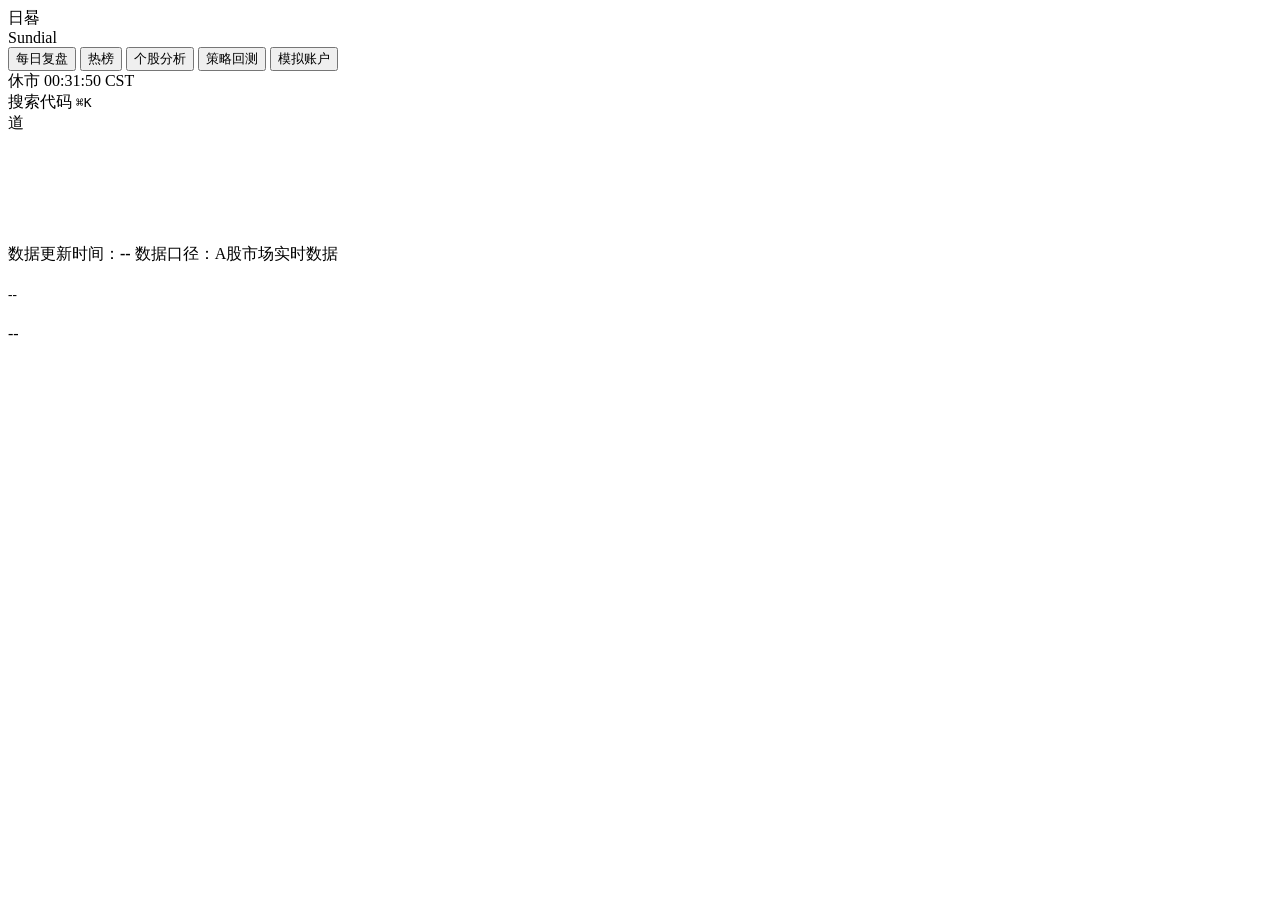
==== src/sundial/dashboard/index.html @ 802e26c8 "fix: 热榜找队友改为跳转个股页，移除弹窗死代码 - 热榜「找队友」按钮：不再弹出 modal，改为跳转 stock-analysis 页面 - 移除 openTeammateModal / clo" ====
<!doctype html>
<html lang="zh-CN">
  <head>
    <meta charset="UTF-8" />
    <meta name="viewport" content="width=device-width, initial-scale=1.0" />
    <title>日晷 - A 股市场看板</title>
    <link rel="preconnect" href="https://fonts.googleapis.com" />
    <link rel="preconnect" href="https://fonts.gstatic.com" crossorigin />
    <link
      href="https://fonts.googleapis.com/css2?family=Geist:wght@400;500;600;700&family=Geist+Mono:wght@400;500;600&display=swap"
      rel="stylesheet"
    />
    <link rel="stylesheet" href="/static/css/app.css" />
  </head>
  <body>
    <div class="app-shell">
      <header class="topbar">
        <div class="topbar-main">
          <div class="brand" aria-label="品牌">
            <span class="logo-dot" aria-hidden="true"></span>
            <div>
              <div class="brand-main">日晷</div>
              <div class="brand-sub">Sundial</div>
            </div>
          </div>

          <nav id="nav-tabs" class="nav-tabs" aria-label="主导航">
            <button class="nav-tab is-active" type="button" data-page="daily-replay">每日复盘</button>
            <button class="nav-tab" type="button" data-page="hot-list">热榜</button>
            <button class="nav-tab" type="button" data-page="stock-analysis">个股分析</button>
            <button class="nav-tab" type="button" data-page="strategy-backtest">策略回测</button>
            <button class="nav-tab" type="button" data-page="paper-account">模拟账户</button>
          </nav>
        </div>

        <div class="topbar-right" aria-label="市场状态与快捷区">
          <div class="market-state" id="market-state">
            <span class="pulse" aria-hidden="true"></span>
            <span id="market-status-text">交易中</span>
            <span class="mono" id="market-clock">--:--:-- CST</span>
          </div>
          <div class="search-pill" aria-hidden="true">
            <span>搜索代码</span>
            <span class="kbd"><kbd>⌘</kbd><kbd>K</kbd></span>
          </div>
          <span class="avatar" aria-label="账户">道</span>
        </div>
      </header>

      <div class="ticker-tape" aria-label="市场行情带">
        <div id="market-tape" class="tape"></div>
      </div>

      <main class="page-wrap" id="page-host" aria-live="polite">
        <section class="card">
          <div class="card-body">
            <div class="skeleton-grid">
              <div class="skeleton" style="height: 22px"></div>
              <div class="skeleton" style="height: 22px"></div>
              <div class="skeleton" style="height: 22px"></div>
              <div class="skeleton" style="height: 22px"></div>
              <div class="skeleton" style="height: 22px"></div>
            </div>
          </div>
        </section>
      </main>

      <footer class="footer">
        <span>数据更新时间：<strong id="updated-at">--</strong></span>
        <span>数据口径：A股市场实时数据</span>
      </footer>
    </div>

    <aside id="hover-card" class="hover-card" aria-hidden="true">
      <h5 id="hover-card-name">--</h5>
      <div id="hover-card-code" class="section-note" style="margin-top:2px">--</div>
      <div id="hover-fields" class="hover-grid"></div>
      <div id="hover-tags" class="hover-tags"></div>
    </aside>

    <script>
    // 实时时钟 + 交易状态
    (function tick() {
      var now = new Date();
      var h = now.getHours(), m = now.getMinutes(), s = now.getSeconds();
      var timeStr = [h,m,s].map(function(x){return (x<10?'0':'')+x}).join(':') + ' CST';
      var el = document.getElementById('market-clock');
      if (el) el.textContent = timeStr;
      var st = document.getElementById('market-status-text');
      if (st) {
        var weekday = now.getDay();
        var isTrade = weekday >= 1 && weekday <= 5;
        var isOpen = isTrade && ((h===9 && m>=30) || (h===10) || (h===11 && m<=30) || (h===13));
        st.textContent = !isTrade ? '休市' : isOpen ? '交易中' : (h<9||(h===9&&m<30)) ? '待开盘' : '已收盘';
      }
      setTimeout(tick, 1000);
    })();
    </script>
    <script src="/static/js/app.js"></script>
  </body>
</html>
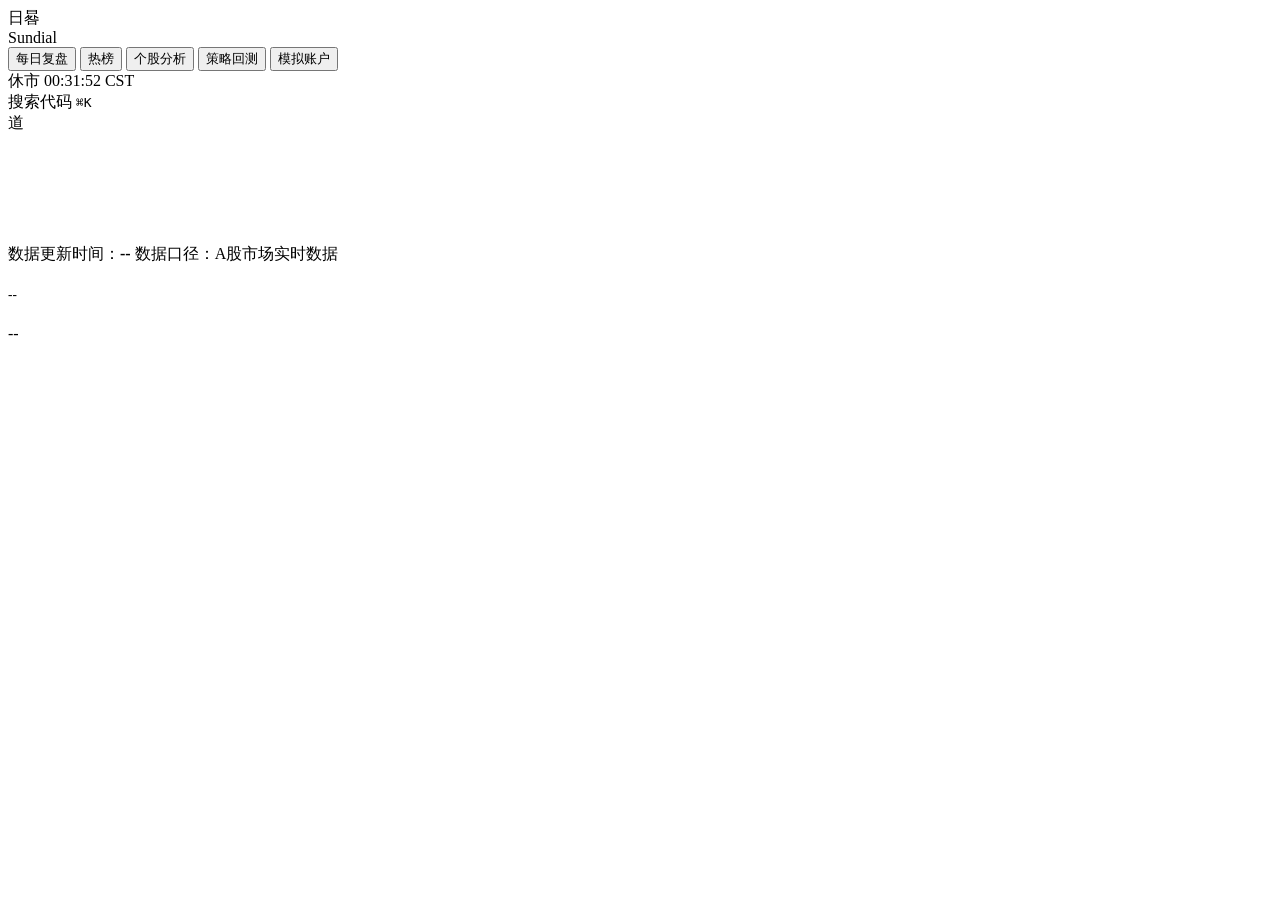
==== commit 7a53f9d8: "refactor: light theme + Pulse Intel design system + 红涨绿跌仅限小角标 - 浅色主题，oklch 色板，Linear/Vercel 风格 - 引入完" ====
--- a/src/sundial/dashboard/index.html
+++ b/src/sundial/dashboard/index.html
@@ -4,12 +4,6 @@
     <meta charset="UTF-8" />
     <meta name="viewport" content="width=device-width, initial-scale=1.0" />
     <title>日晷 - A 股市场看板</title>
-    <link rel="preconnect" href="https://fonts.googleapis.com" />
-    <link rel="preconnect" href="https://fonts.gstatic.com" crossorigin />
-    <link
-      href="https://fonts.googleapis.com/css2?family=Geist:wght@400;500;600;700&family=Geist+Mono:wght@400;500;600&display=swap"
-      rel="stylesheet"
-    />
     <link rel="stylesheet" href="/static/css/app.css" />
   </head>
   <body>
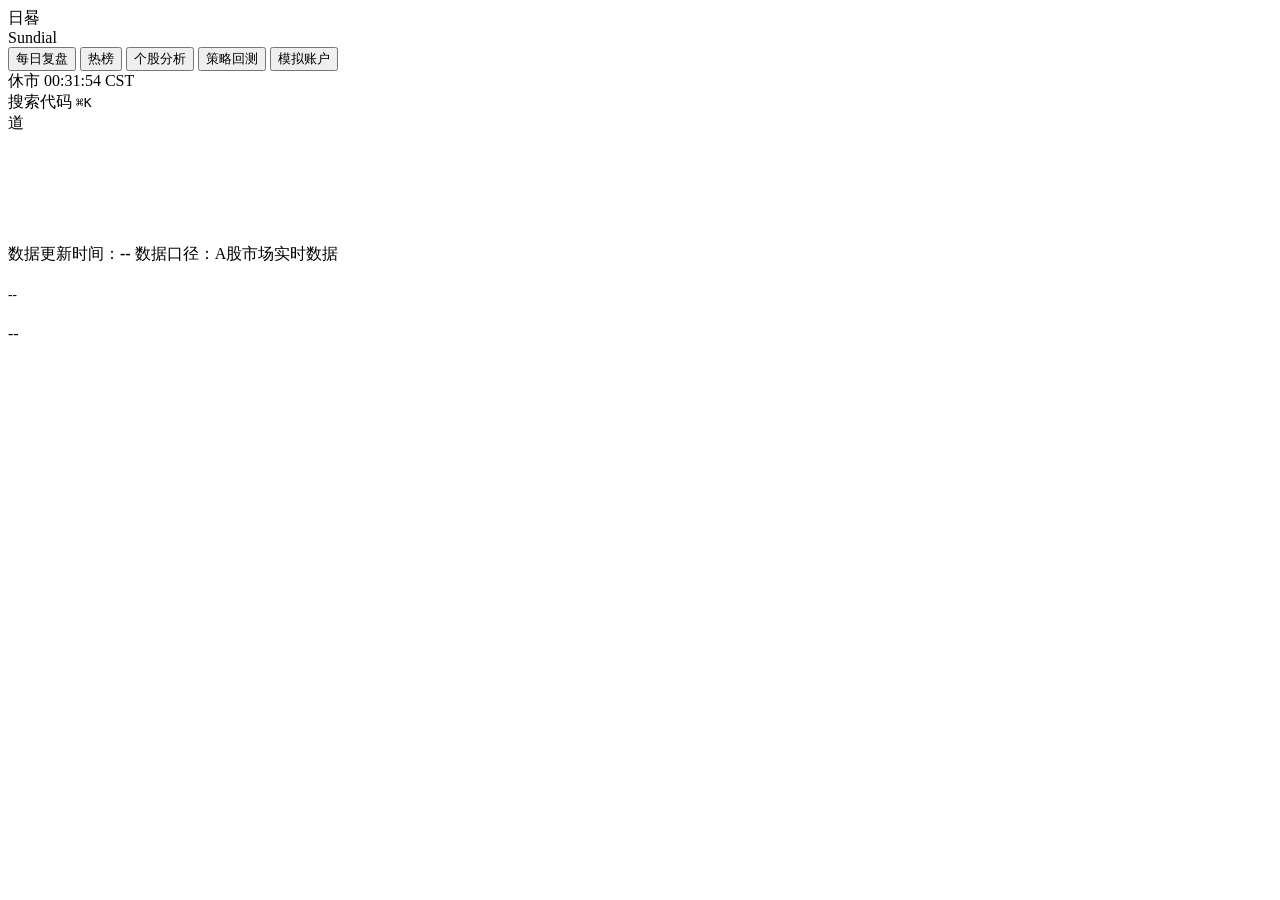
==== commit 9c0baea1: "fix: 清除 resize handler 对已删除图表的引用 + 版本号防缓存" ====
--- a/src/sundial/dashboard/index.html
+++ b/src/sundial/dashboard/index.html
@@ -4,7 +4,7 @@
     <meta charset="UTF-8" />
     <meta name="viewport" content="width=device-width, initial-scale=1.0" />
     <title>日晷 - A 股市场看板</title>
-    <link rel="stylesheet" href="/static/css/app.css" />
+    <link rel="stylesheet" href="/static/css/app.css?v=2" />
   </head>
   <body>
     <div class="app-shell">
@@ -90,6 +90,6 @@
       setTimeout(tick, 1000);
     })();
     </script>
-    <script src="/static/js/app.js"></script>
+    <script src="/static/js/app.js?v=2"></script>
   </body>
 </html>
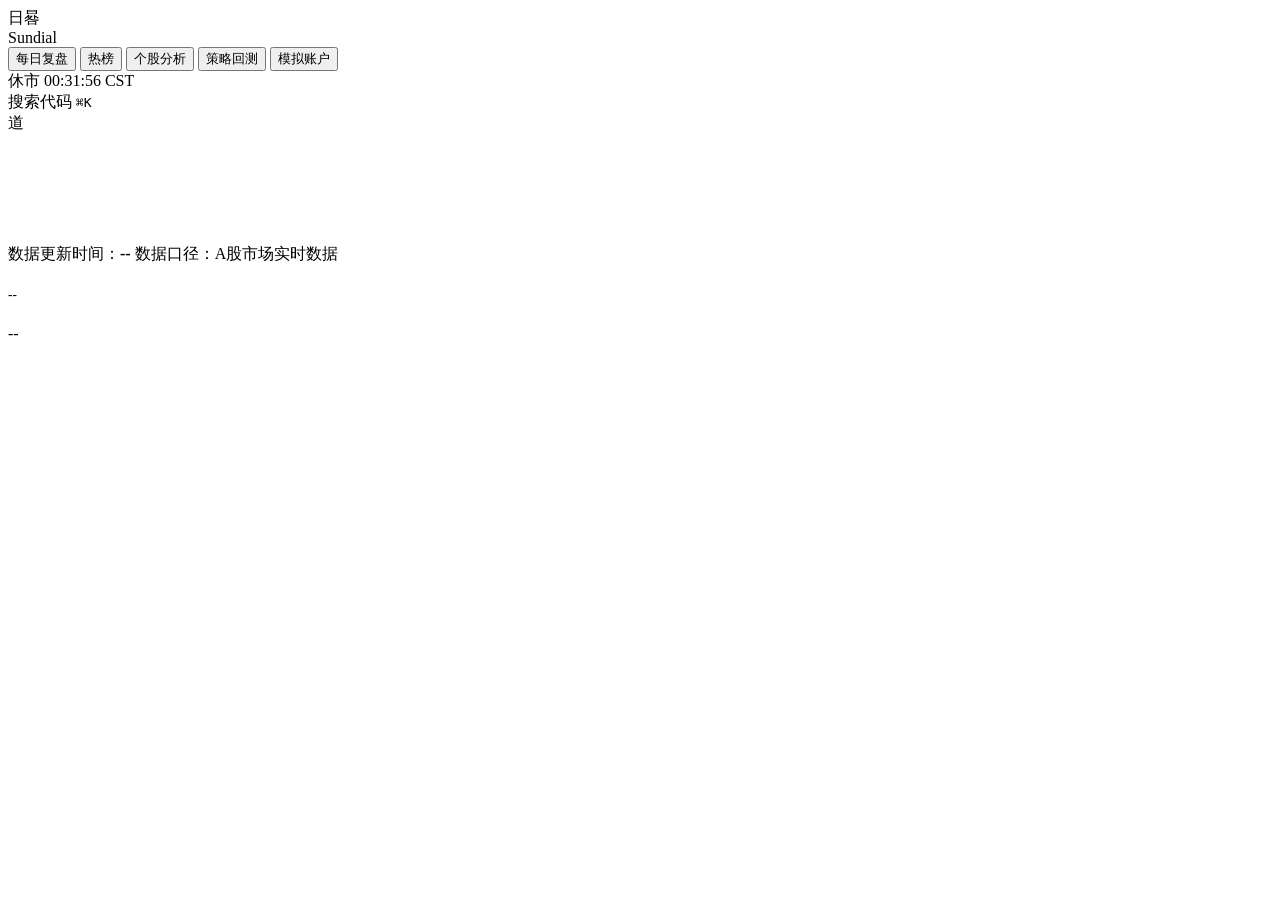
==== commit a11d4d69: "fix: trading hours cover 14:00-15:00 + eliminated zone with real data" ====
--- a/src/sundial/dashboard/index.html
+++ b/src/sundial/dashboard/index.html
@@ -84,7 +84,11 @@
       if (st) {
         var weekday = now.getDay();
         var isTrade = weekday >= 1 && weekday <= 5;
-        var isOpen = isTrade && ((h===9 && m>=30) || (h===10) || (h===11 && m<=30) || (h===13));
+        var isOpen = isTrade && (
+          (h>=9 && m>=30 && h<11) ||
+          (h===11 && m<=30) ||
+          (h>=13 && h<15)
+        );
         st.textContent = !isTrade ? '休市' : isOpen ? '交易中' : (h<9||(h===9&&m<30)) ? '待开盘' : '已收盘';
       }
       setTimeout(tick, 1000);
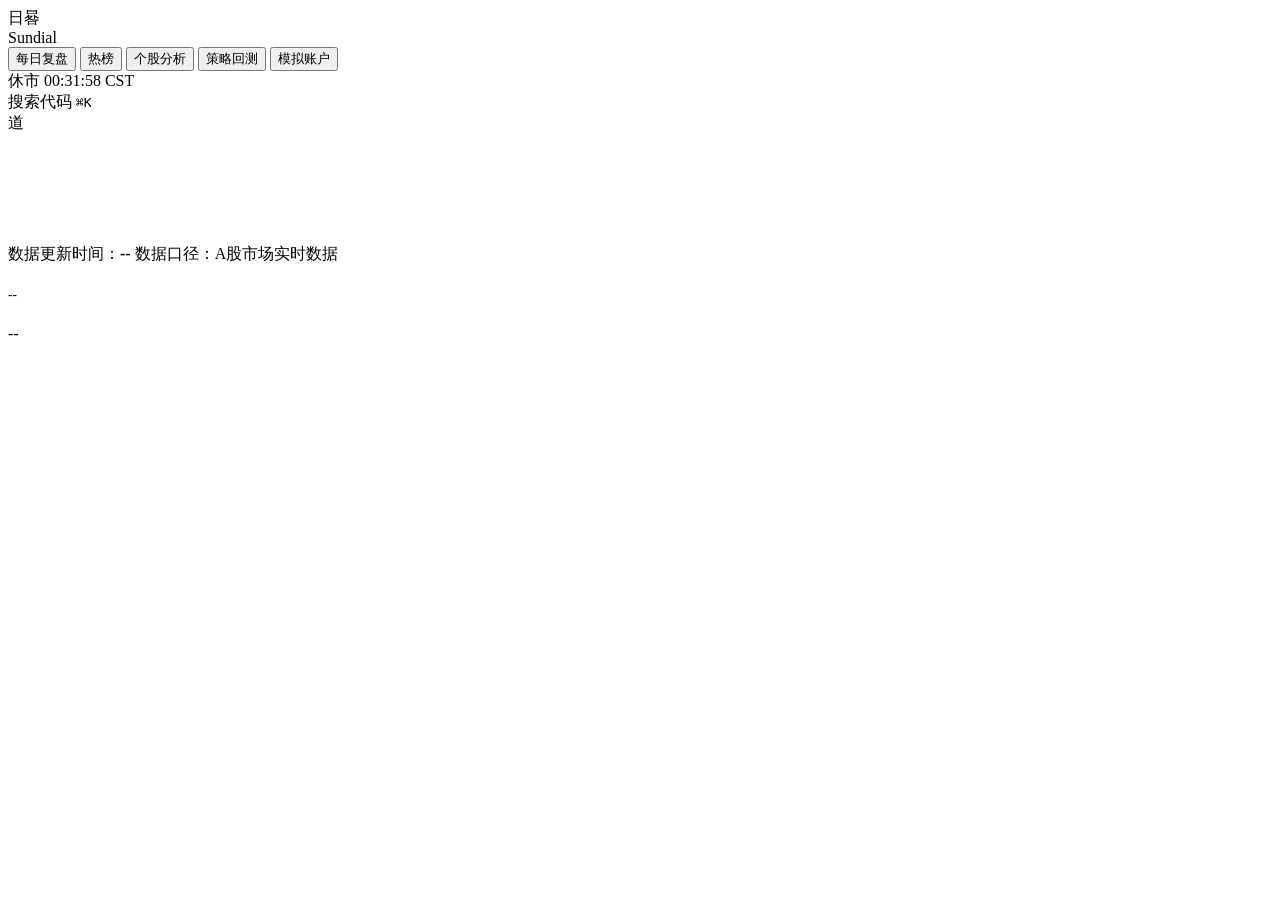
==== commit 0dc2c3ab: "拆分 API：分页按需加载 + 移除淘汰区 - /api/shared: meta + marketTape + stockMeta (14KB, 启动时加载) - /api/page/daily-r" ====
--- a/src/sundial/dashboard/index.html
+++ b/src/sundial/dashboard/index.html
@@ -4,7 +4,7 @@
     <meta charset="UTF-8" />
     <meta name="viewport" content="width=device-width, initial-scale=1.0" />
     <title>日晷 - A 股市场看板</title>
-    <link rel="stylesheet" href="/static/css/app.css?v=2" />
+    <link rel="stylesheet" href="/static/css/app.css?v=4" />
   </head>
   <body>
     <div class="app-shell">
@@ -94,6 +94,6 @@
       setTimeout(tick, 1000);
     })();
     </script>
-    <script src="/static/js/app.js?v=2"></script>
+    <script src="/static/js/app.js?v=4"></script>
   </body>
 </html>
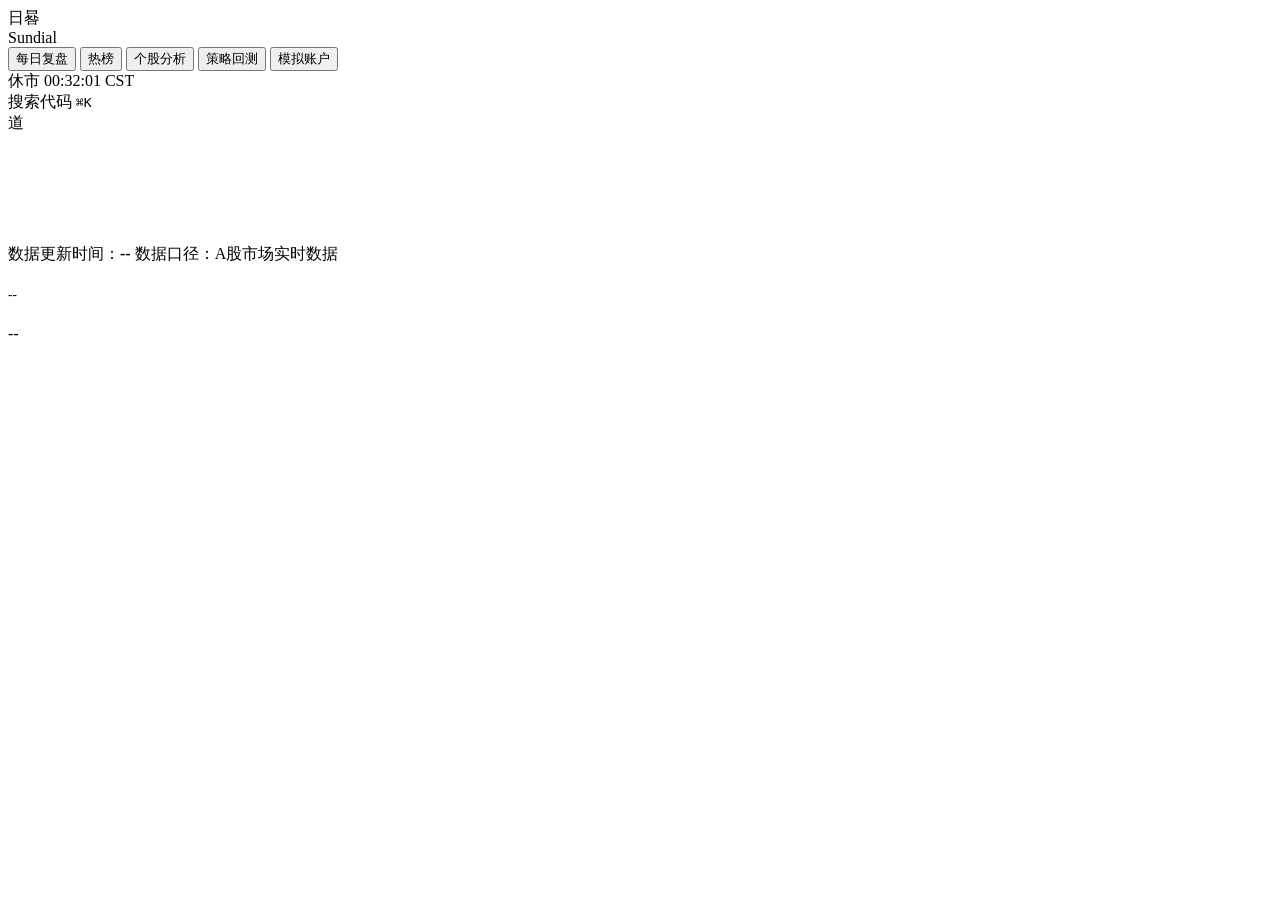
==== commit d6124be3: "stockMeta 不再预加载 — hover 时实时查 /api/stock/brief/{code} - /api/shared 降为 571 字节（仅 meta + marketTape） - " ====
--- a/src/sundial/dashboard/index.html
+++ b/src/sundial/dashboard/index.html
@@ -94,6 +94,6 @@
       setTimeout(tick, 1000);
     })();
     </script>
-    <script src="/static/js/app.js?v=4"></script>
+    <script src="/static/js/app.js?v=5"></script>
   </body>
 </html>
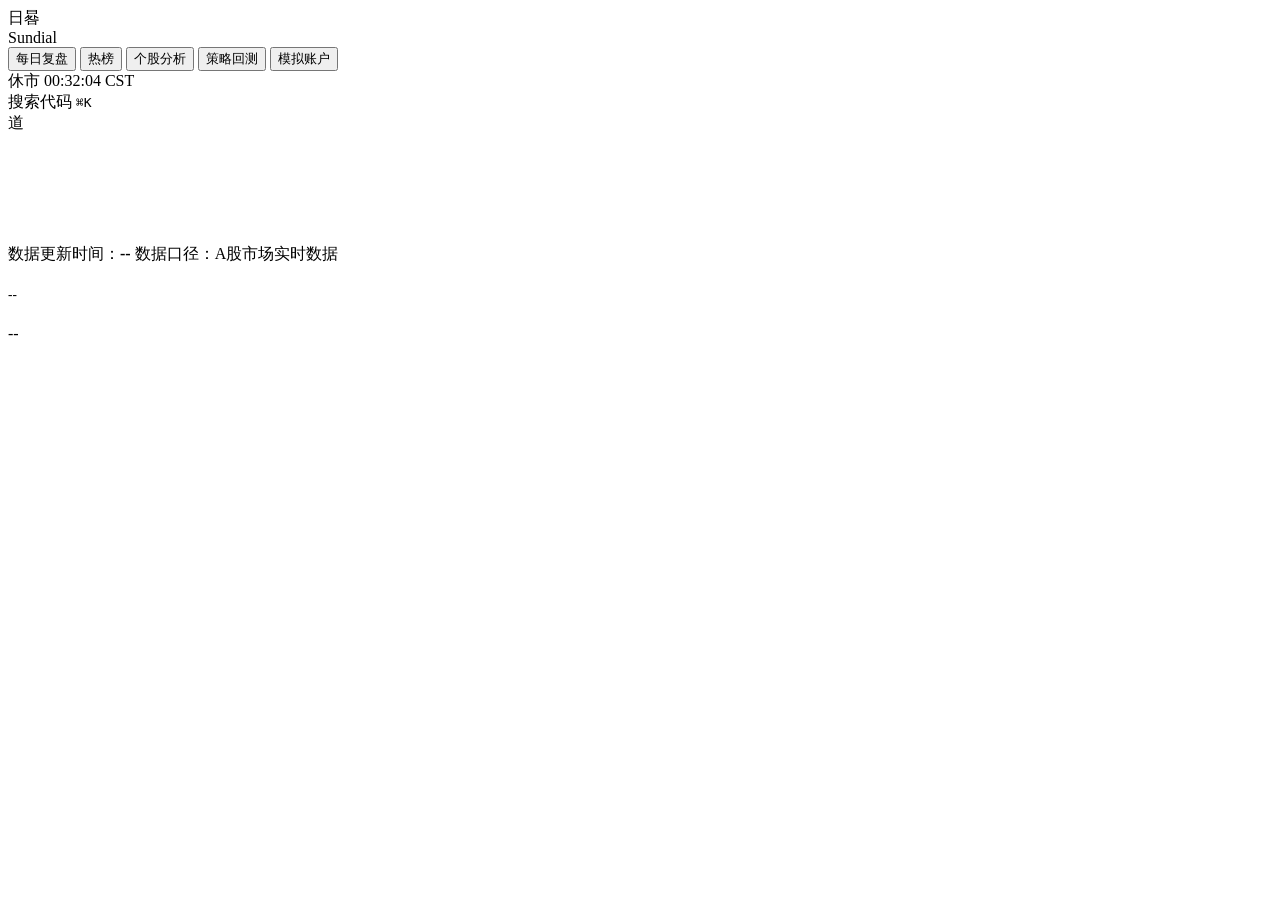
==== commit aca95175: "修复个股分析查询报错：byCode 加空保护 - byCode() 防御 stockMeta 为 undefined（不再预加载） - renderStockInfoCard 无 stockMeta " ====
--- a/src/sundial/dashboard/index.html
+++ b/src/sundial/dashboard/index.html
@@ -94,6 +94,6 @@
       setTimeout(tick, 1000);
     })();
     </script>
-    <script src="/static/js/app.js?v=5"></script>
+    <script src="/static/js/app.js?v=9"></script>
   </body>
 </html>
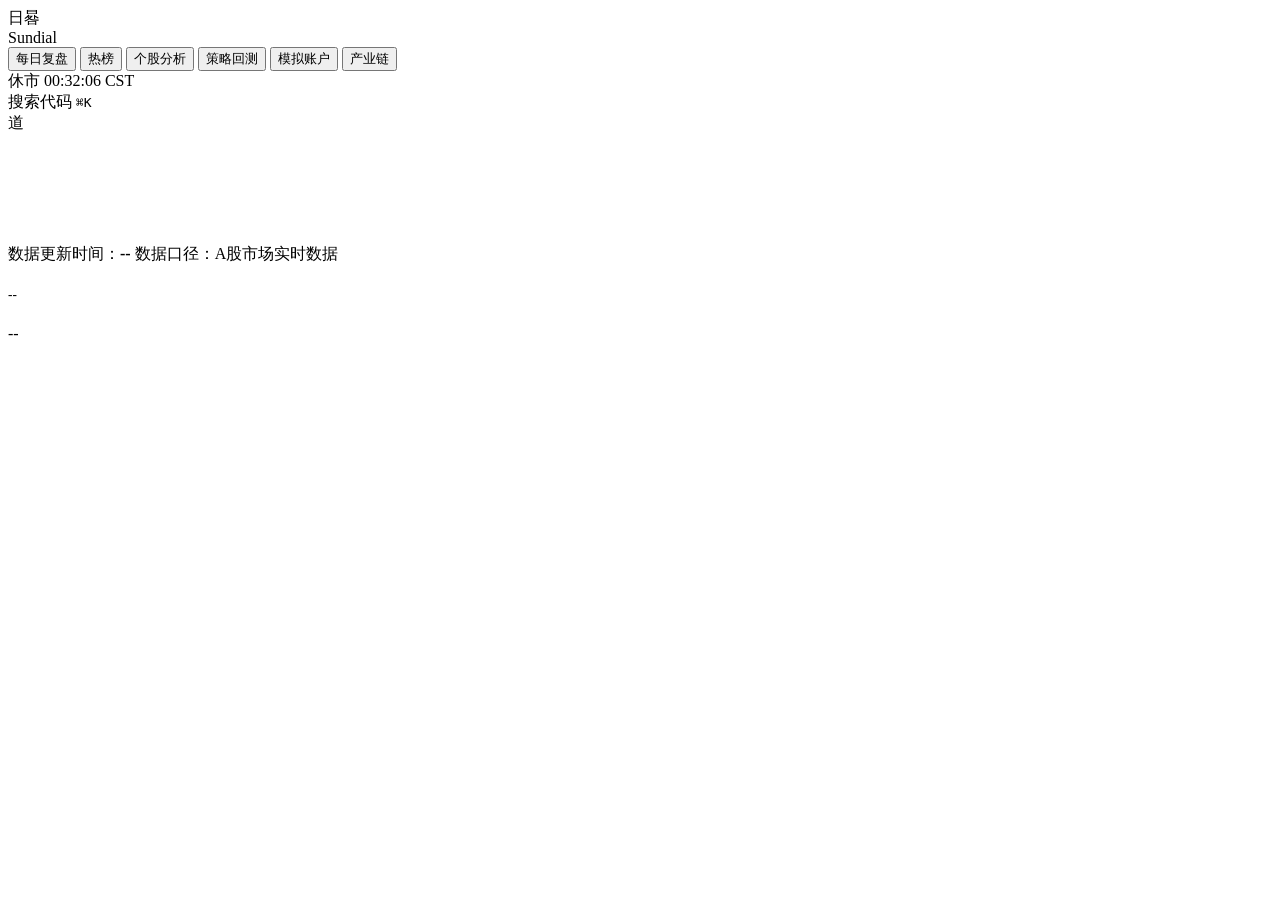
==== commit 3bf64acc: "产业链图谱：重构为THS板块节点制，68节点/123边/9组 - 节点名 = 同花顺概念/行业板块名（只有THS有独立板块的才能建节点） - 新增8节点：5G、消费电子、工业母机、无人驾驶、军工电子、" ====
--- a/src/sundial/dashboard/index.html
+++ b/src/sundial/dashboard/index.html
@@ -4,7 +4,7 @@
     <meta charset="UTF-8" />
     <meta name="viewport" content="width=device-width, initial-scale=1.0" />
     <title>日晷 - A 股市场看板</title>
-    <link rel="stylesheet" href="/static/css/app.css?v=4" />
+    <link rel="stylesheet" href="/static/css/app.css?v=6" />
   </head>
   <body>
     <div class="app-shell">
@@ -24,6 +24,7 @@
             <button class="nav-tab" type="button" data-page="stock-analysis">个股分析</button>
             <button class="nav-tab" type="button" data-page="strategy-backtest">策略回测</button>
             <button class="nav-tab" type="button" data-page="paper-account">模拟账户</button>
+            <button class="nav-tab" type="button" data-page="industry-chain">产业链</button>
           </nav>
         </div>
 
@@ -94,6 +95,6 @@
       setTimeout(tick, 1000);
     })();
     </script>
-    <script src="/static/js/app.js?v=9"></script>
+    <script src="/static/js/app.js?v=11"></script>
   </body>
 </html>
